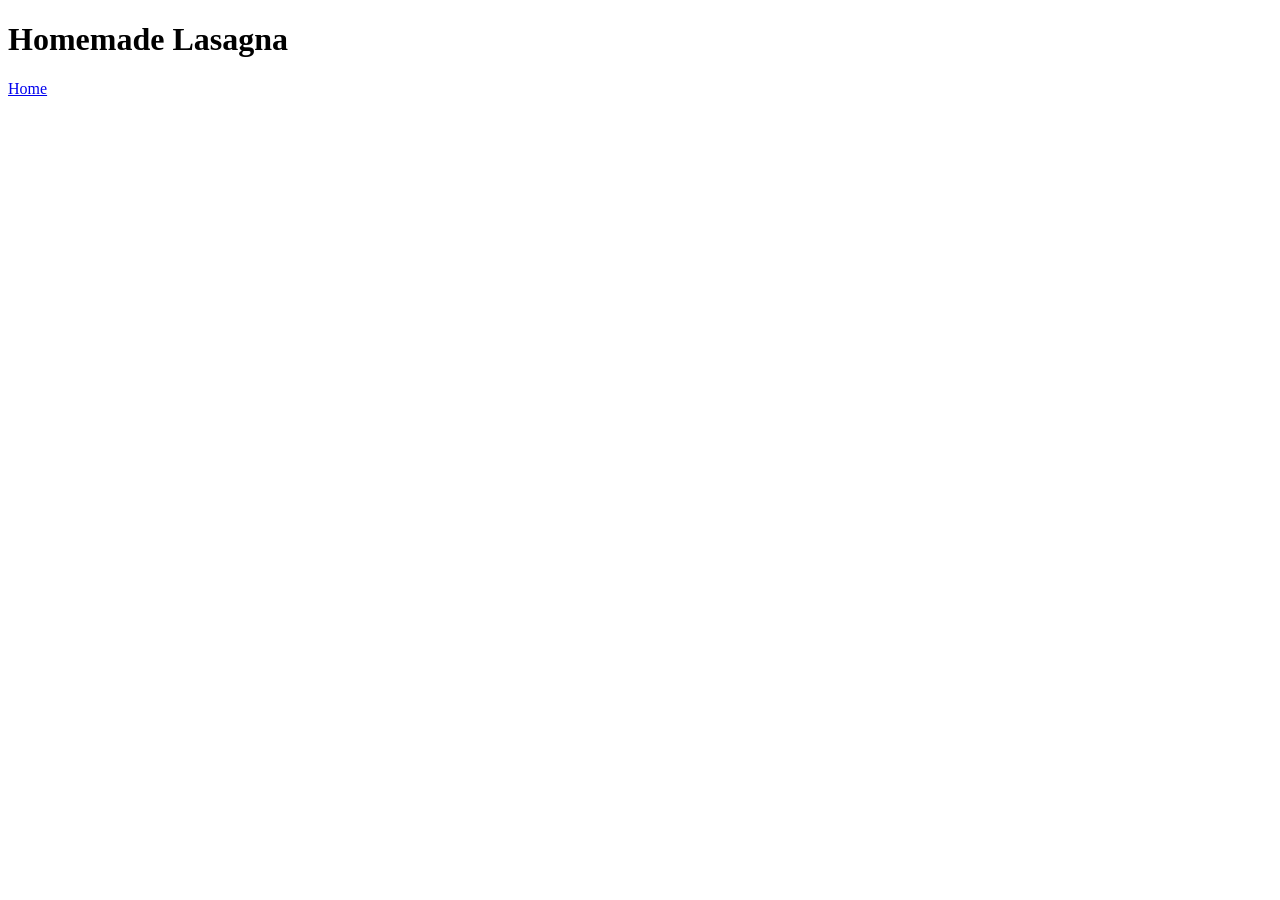
==== recipes/lasagna.html @ 6a8657e6 "Add recipes pages and links" ====
<!DOCTYPE html>
<html lang="en">
    <head>
        <meta charset="UTF-8">
        <title>Odin Recipes: Homemade Lasagna</title>
    </head>
    <body>
        <h1>Homemade Lasagna</h1>        

        <a href="../index.html">Home</a>
    </body>
</html>
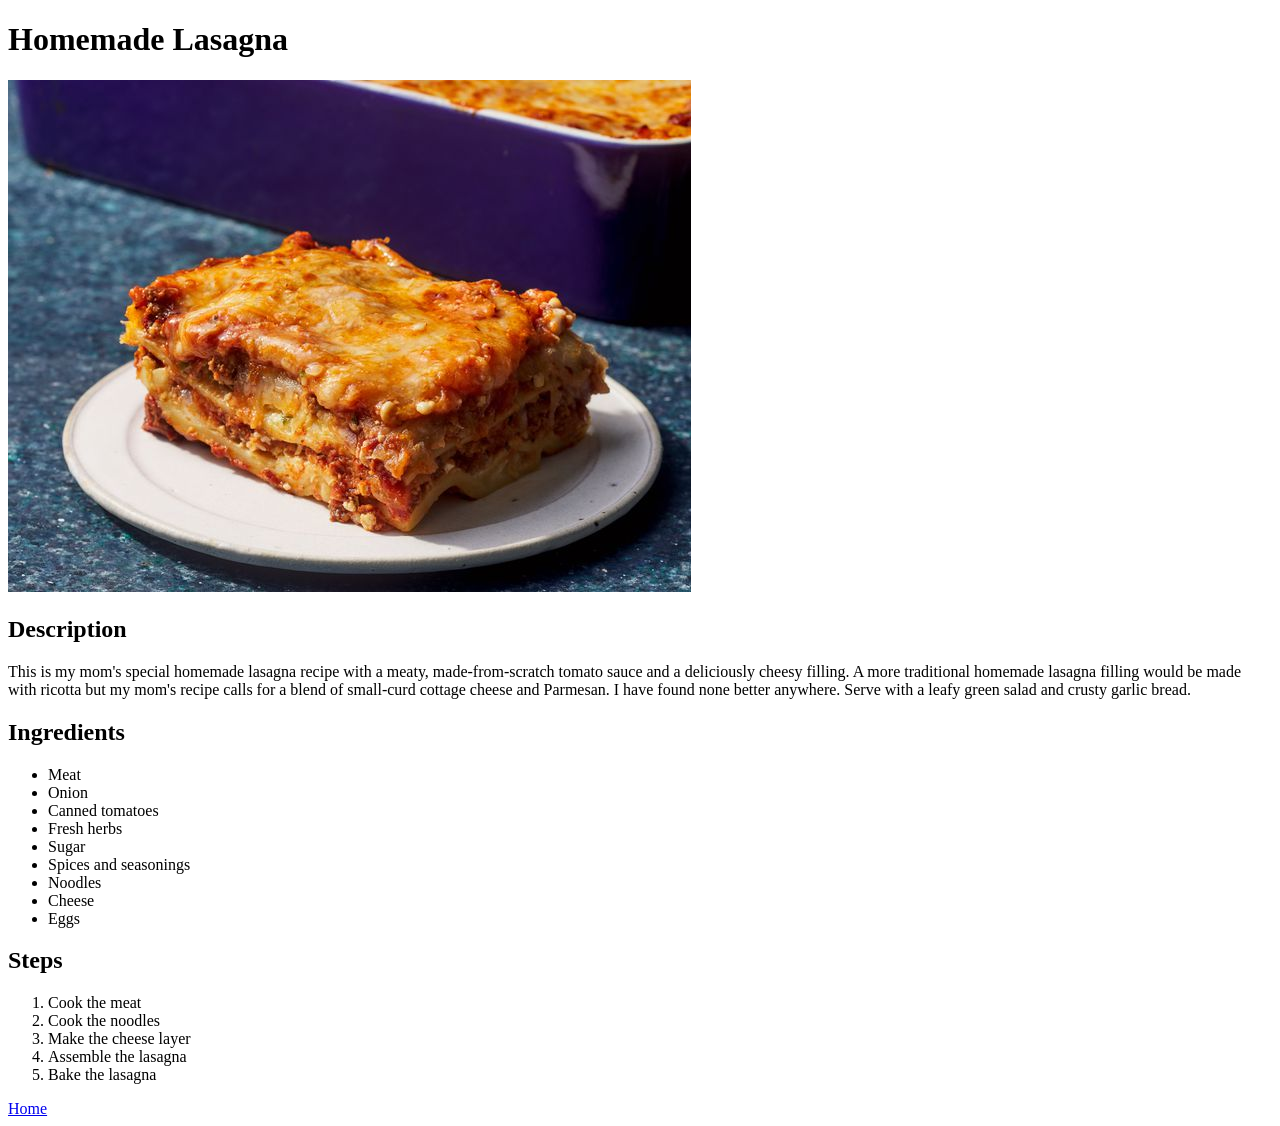
==== commit 544ff3b8: "Add recipes description, ingradients and steps" ====
--- a/recipes/lasagna.html
+++ b/recipes/lasagna.html
@@ -5,7 +5,42 @@
         <title>Odin Recipes: Homemade Lasagna</title>
     </head>
     <body>
-        <h1>Homemade Lasagna</h1>        
+        <h1>Homemade Lasagna</h1>
+
+        <img src="../img/lasagna.jpg" alt="Homemade Lasagna">
+
+        <h2>Description</h2>
+
+        <p>This is my mom's special homemade lasagna recipe with a meaty, 
+            made-from-scratch tomato sauce and a deliciously cheesy filling.
+            A more traditional homemade lasagna filling would be made with 
+            ricotta but my mom's recipe calls for a blend of small-curd cottage 
+            cheese and Parmesan. I have found none better anywhere. 
+            Serve with a leafy green salad and crusty garlic bread.</p>
+        
+        <h2>Ingredients</h2>
+        
+        <ul>
+            <li>Meat</li>
+            <li>Onion</li>
+            <li>Canned tomatoes</li>
+            <li>Fresh herbs</li>
+            <li>Sugar</li>
+            <li>Spices and seasonings</li>
+            <li>Noodles</li>
+            <li>Cheese</li>
+            <li>Eggs</li>
+        </ul>
+
+        <h2>Steps</h2>
+
+        <ol>
+            <li>Cook the meat</li>
+            <li>Cook the noodles</li>
+            <li>Make the cheese layer</li>
+            <li>Assemble the lasagna</li>
+            <li>Bake the lasagna</li>
+        </ol>
 
         <a href="../index.html">Home</a>
     </body>
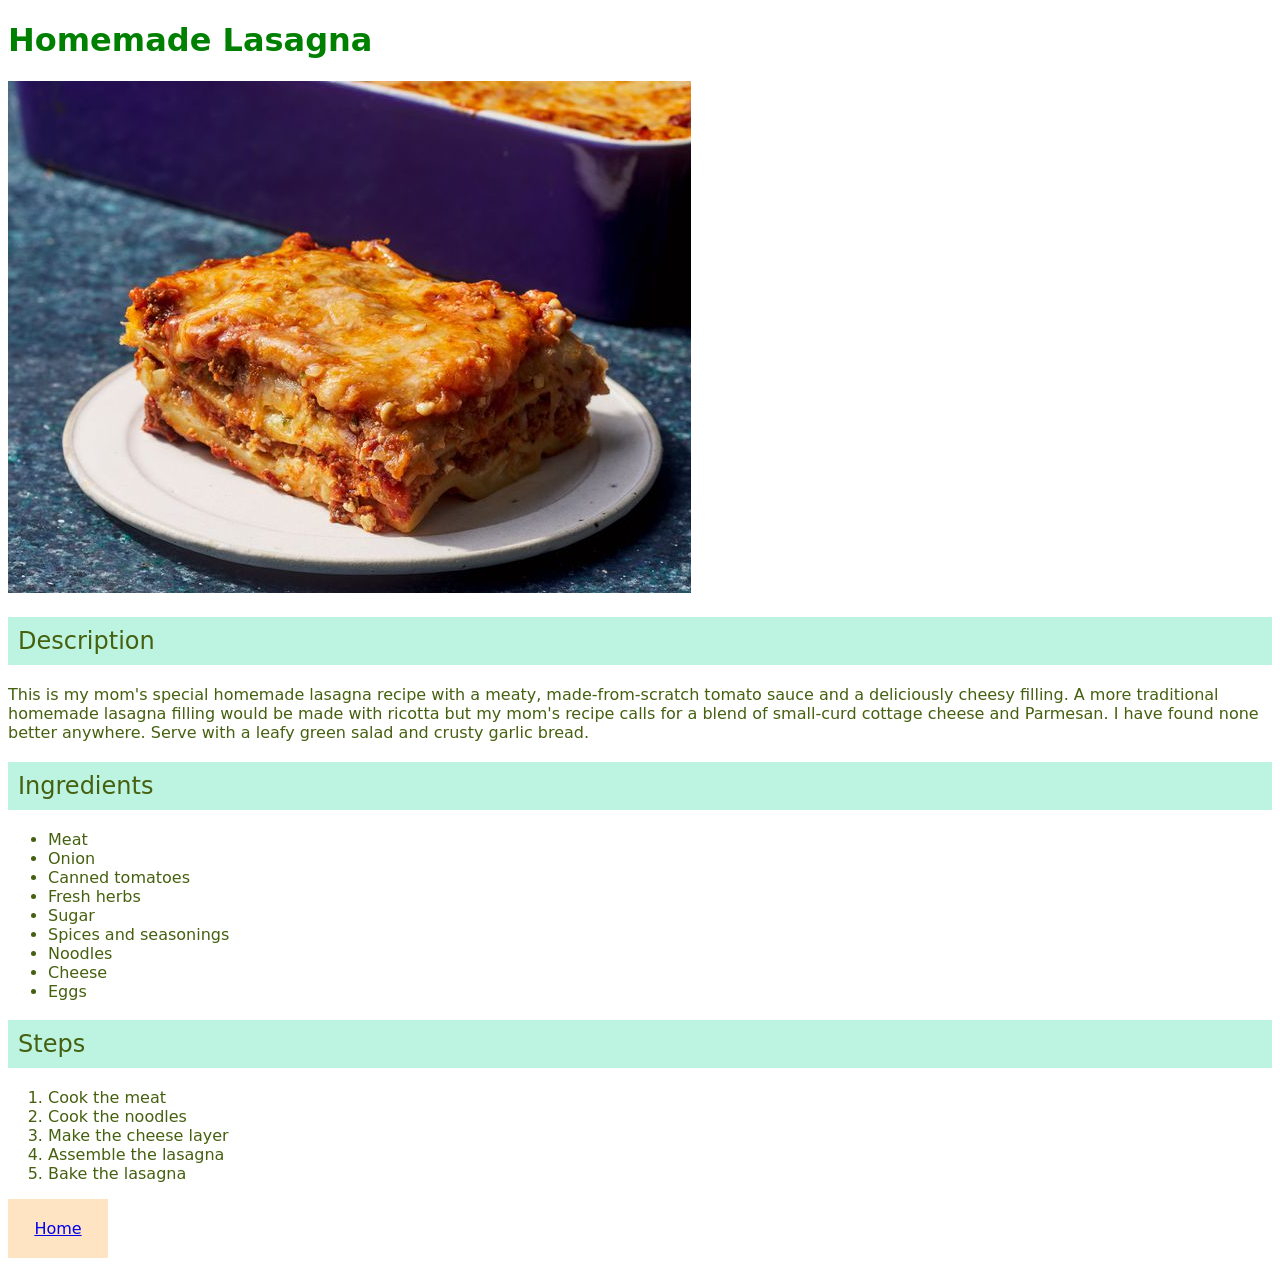
==== commit 60d73590: "Add stylesheets to all pages" ====
--- a/recipes/lasagna.html
+++ b/recipes/lasagna.html
@@ -3,6 +3,7 @@
     <head>
         <meta charset="UTF-8">
         <title>Odin Recipes: Homemade Lasagna</title>
+        <link rel="stylesheet" href="../style.css">
     </head>
     <body>
         <h1>Homemade Lasagna</h1>
@@ -42,6 +43,6 @@
             <li>Bake the lasagna</li>
         </ol>
 
-        <a href="../index.html">Home</a>
+        <a class="nav-link" href="../index.html">Home</a>
     </body>
 </html>
--- a/style.css
+++ b/style.css
@@ -0,0 +1,43 @@
+:root {
+    --system-ui: system-ui, 'Segoe UI', Roboto, Helvetica, Arial, sans-serif, 'Apple Color Emoji', 'Segoe UI Emoji', 'Segoe UI Symbol';
+}
+
+html {
+    box-sizing: border-box;
+}
+
+*,
+*::before,
+*::after {
+    box-sizing: inherit;
+}
+
+body {
+    font-family: var(--system-ui);
+    color: rgb(69, 96, 15);
+}
+
+h1 {
+    color: green;
+}
+
+h2 {
+    background-color: rgb(188, 244, 225);
+    padding: 10px;
+    font-weight: 300;
+}
+
+.recipe-list {
+    background-color: rgb(188, 244, 225);
+    color: green;
+}
+
+.nav-link {
+    background-color: bisque;
+    display: inline-block;
+    text-align: center;
+    width: 100px;
+    height: 20px 5px;
+    padding: 20px;
+
+}
